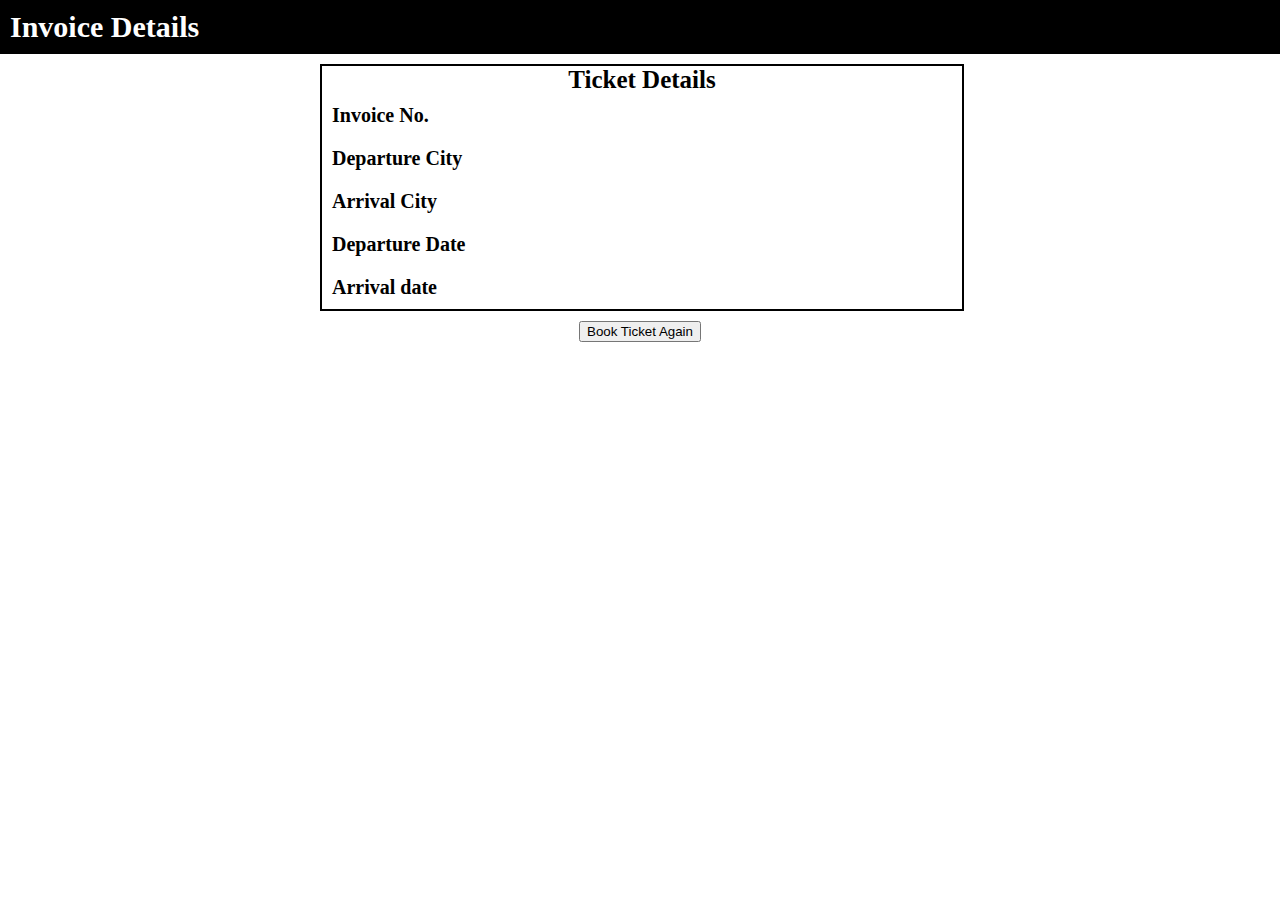
==== invoice.html @ d54ab41b "hello7" ====
<!DOCTYPE html>
<html>
<head>
  <meta charset="utf-8">
  <meta name="viewport" content="width=device-width, initial-scale=1, shrink-to-fit=no">

  <title>Invoice</title>

  <link href="invoice.css" rel="stylesheet">
</head>
<body>
    <div id="details">
        Invoice Details
    </div>
    <div id="ticket_details">
        <div id="title">Ticket Details</div>
        <div class="item">Invoice No.</div>
        <div class="item">Departure City</div>
        <div class="item">Arrival City</div>
        <div class="item">Departure Date</div>
        <div class="item">Arrival date</div>
    </div>
    <div id="again">
        <button id="btn" onclick="myfunction()">Book Ticket Again</button>
    </div>
</body>
<script>
    function myfunction(){
        ent=null;
        exit=null;
        dep=null;
        arr=null;

        window.open("./index.html","_self");

    }
</script>

</html>
---- invoice.css ----
body{
    margin:0px;
    overflow-x: hidden;
}
#details{
    width:100%;
    color: white;
    background-color: black;
    margin-top: 0px;
    font-size: 30px;
    font-weight: bolder;
    padding: 10px;

}
#ticket_details{
    display: flex;
    border: 2px solid black;
    width: 50%;
    margin-top: 10px;
    margin-left: 25%;
    flex-direction: column;
}
#title{
    align-self: center;
    font-size: 25px;
    font-weight: bolder;
}
.item{
    font-size: 20px;
    font-weight: bold;
    margin:10px;
}
#btn{
    text-align: center;
}
#again{
    text-align: center;
    margin: 10px;
    height: 20px;
}
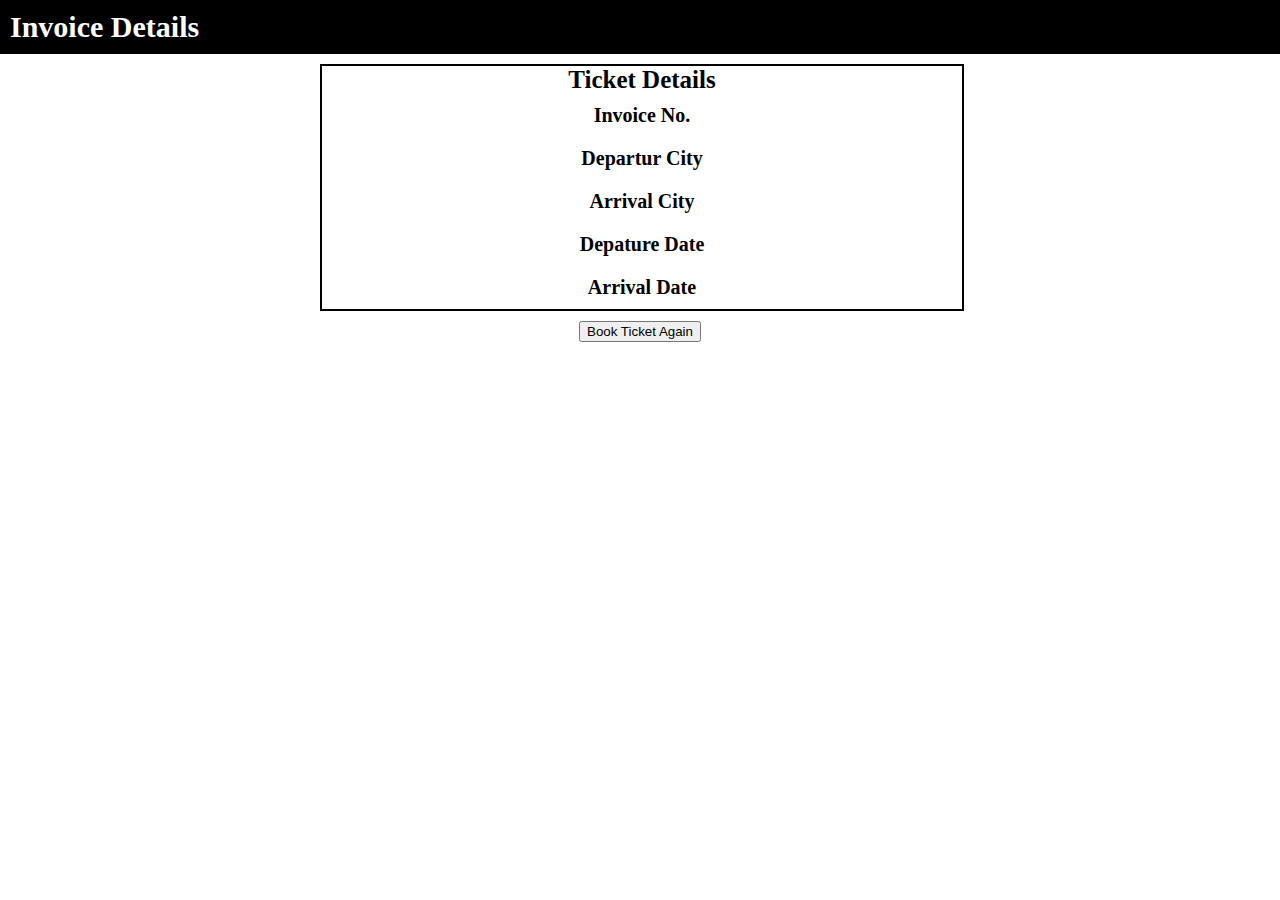
==== commit 9ad90b60: "hello8" ====
--- a/invoice.html
+++ b/invoice.html
@@ -14,11 +14,26 @@
     </div>
     <div id="ticket_details">
         <div id="title">Ticket Details</div>
-        <div class="item">Invoice No.</div>
-        <div class="item">Departure City</div>
-        <div class="item">Arrival City</div>
-        <div class="item">Departure Date</div>
-        <div class="item">Arrival date</div>
+        <div class="item" id="inv">
+            <div id="inv_label">Invoice No.</div>
+            <div id="inv_val"></div>
+        </div>
+        <div class="item" id="dep1">
+            <div id="dep_label">Departur City</div>
+            <div id="dep_val"></div>
+        </div>
+        <div class="item" id="arr1">
+            <div id="arr_label">Arrival City</div>
+            <div id="arr_val"></div>
+        </div>
+        <div class="item" id="start">
+            <div id="start_label">Depature Date</div>
+            <div id="start_val"></div>
+        </div>
+        <div class="item" id="end">
+            <div id="end_label">Arrival Date</div>
+            <div id="end_val"></div>
+        </div>
     </div>
     <div id="again">
         <button id="btn" onclick="myfunction()">Book Ticket Again</button>
--- a/invoice.css
+++ b/invoice.css
@@ -37,4 +37,8 @@
     text-align: center;
     margin: 10px;
     height: 20px;
+}
+#inv,#dep1,#arr1,#start,#end{
+    display: flex;
+    justify-content: center;
 }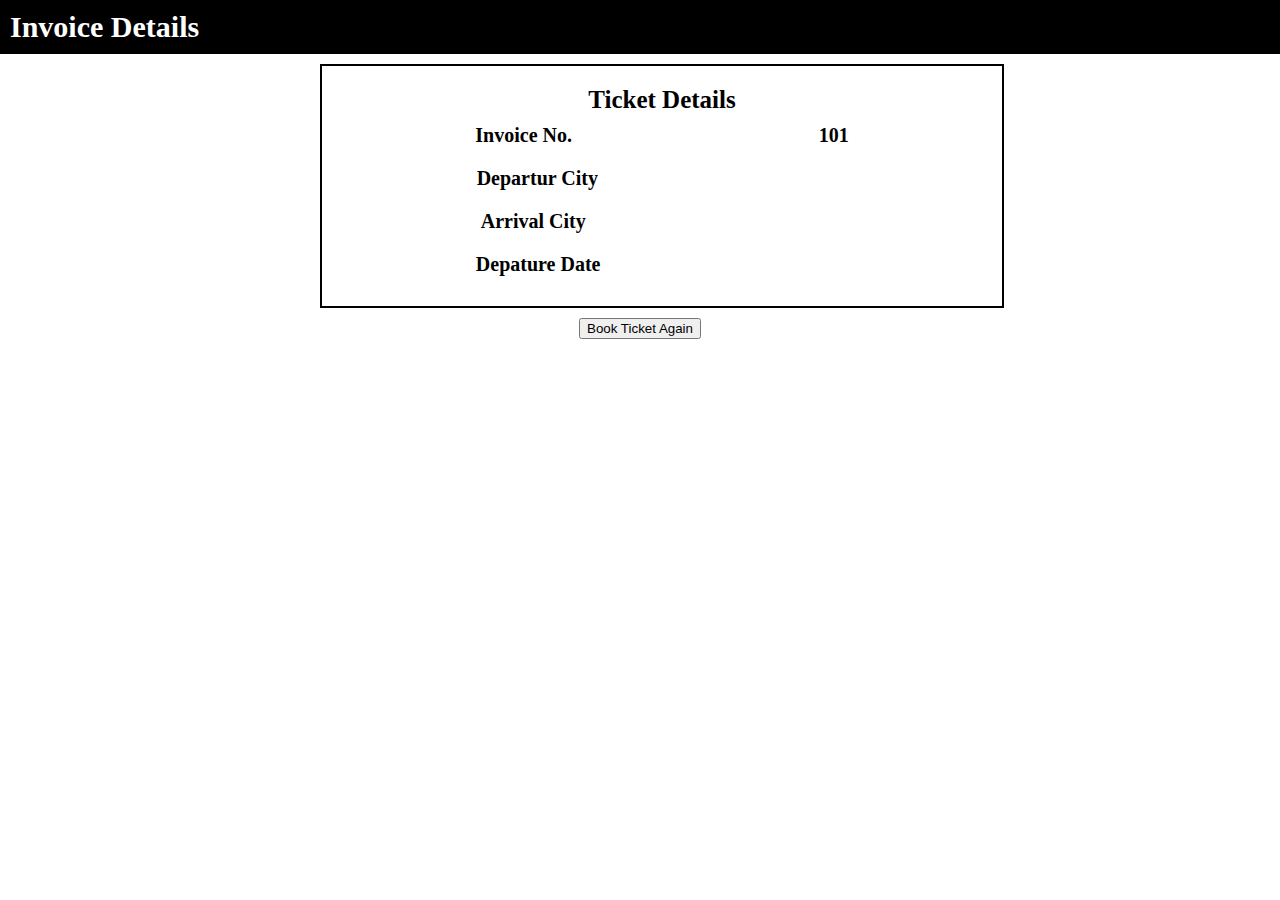
==== commit 79e20184: "hello8" ====
--- a/invoice.html
+++ b/invoice.html
@@ -40,11 +40,30 @@
     </div>
 </body>
 <script>
+    
+    var a=document.getElementById("inv_val");
+    a.innerHTML=101;
+    a=document.getElementById("dep_val");
+    a.innerHTML=localStorage.getItem("departure");
+    a=document.getElementById("arr_val");
+    a.innerHTML=localStorage.getItem("arrival");
+    a=document.getElementById("start_val");
+    a.innerHTML=localStorage.getItem("start");
+
+    if(localStorage.getItem("end")==false){
+    a=document.getElementById("end_val");
+    a.innerHTML=localStorage.getItem("end");
+    }
+    else{
+
+        var b=document.getElementById("end");
+        var c=document.getElementById("ticket_details");
+
+        c.removeChild(b);
+    }
+
+    
     function myfunction(){
-        ent=null;
-        exit=null;
-        dep=null;
-        arr=null;
 
         window.open("./index.html","_self");
 
--- a/invoice.css
+++ b/invoice.css
@@ -19,6 +19,7 @@
     margin-top: 10px;
     margin-left: 25%;
     flex-direction: column;
+    padding:20px;
 }
 #title{
     align-self: center;
@@ -29,6 +30,9 @@
     font-size: 20px;
     font-weight: bold;
     margin:10px;
+    display:flex;
+    justify-content: space-around;
+
 }
 #btn{
     text-align: center;
@@ -38,7 +42,3 @@
     margin: 10px;
     height: 20px;
 }
-#inv,#dep1,#arr1,#start,#end{
-    display: flex;
-    justify-content: center;
-}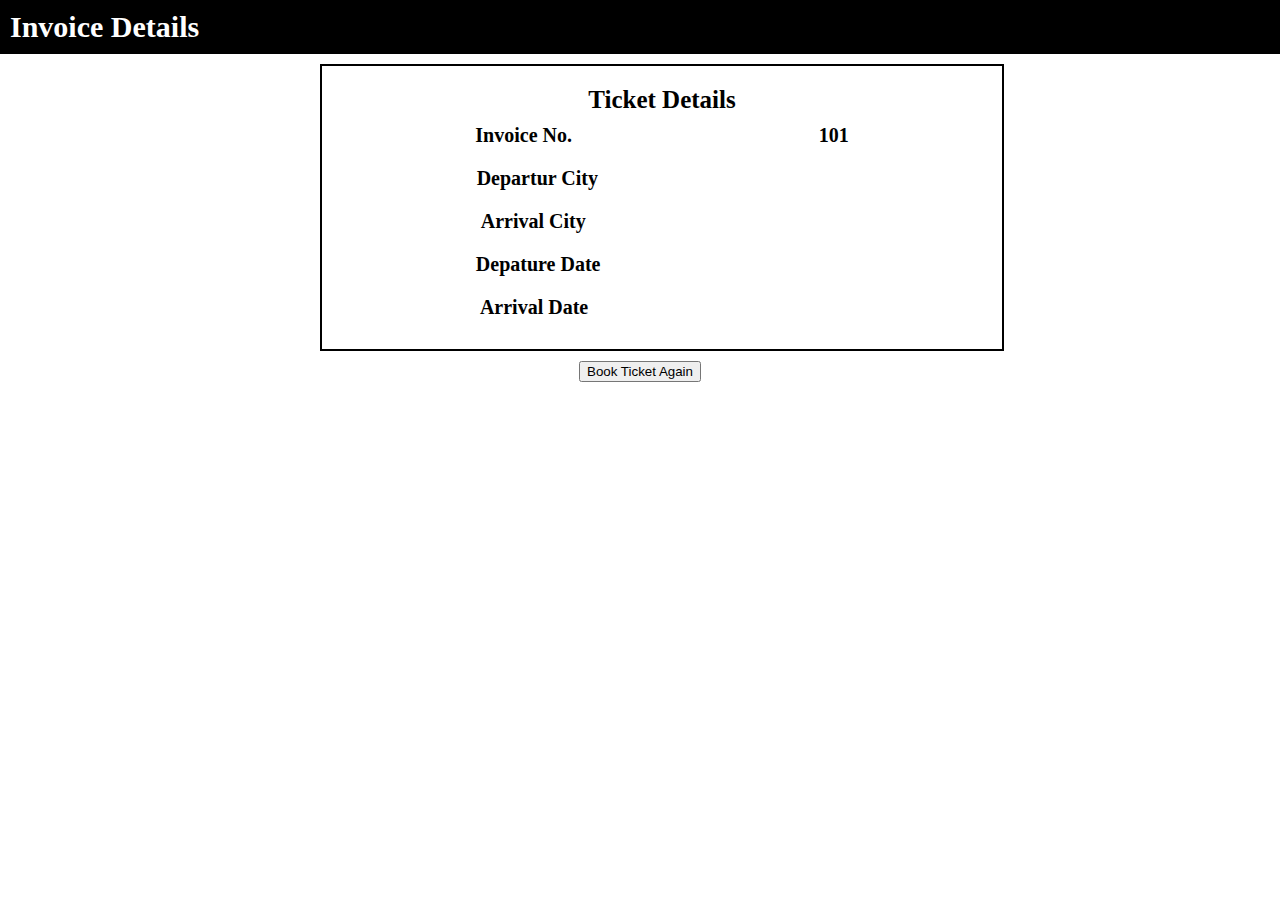
==== commit 6da8b7bc: "hello9" ====
--- a/invoice.html
+++ b/invoice.html
@@ -50,12 +50,13 @@
     a=document.getElementById("start_val");
     a.innerHTML=localStorage.getItem("start");
 
-    if(localStorage.getItem("end")==false){
+    
+    if(localStorage.getItem("end")!="undefined" && localStorage.getItem("end")!="null"){
     a=document.getElementById("end_val");
     a.innerHTML=localStorage.getItem("end");
     }
     else{
-
+       
         var b=document.getElementById("end");
         var c=document.getElementById("ticket_details");
 
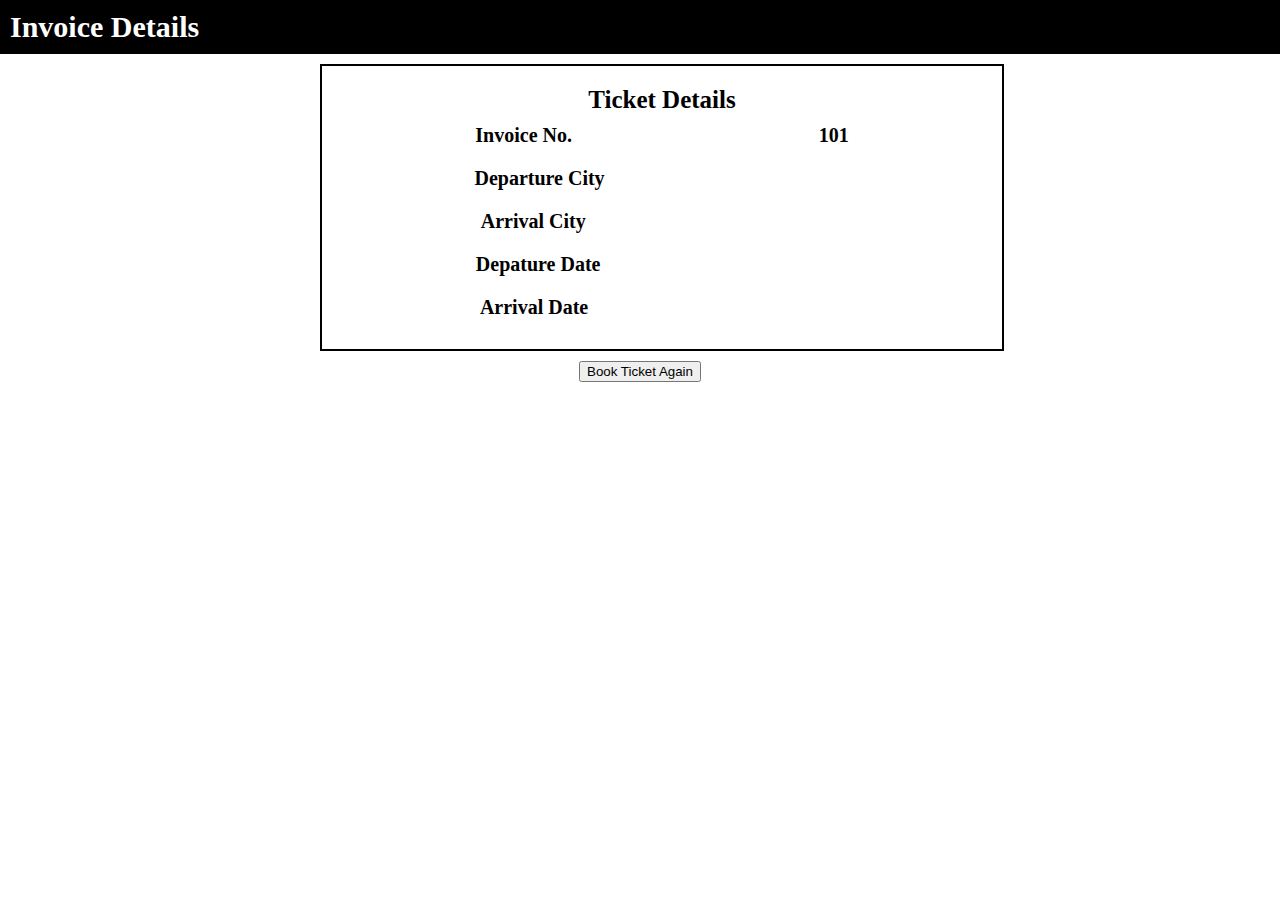
==== commit 374fc7a7: "hello10" ====
--- a/invoice.html
+++ b/invoice.html
@@ -19,7 +19,7 @@
             <div id="inv_val"></div>
         </div>
         <div class="item" id="dep1">
-            <div id="dep_label">Departur City</div>
+            <div id="dep_label">Departure City</div>
             <div id="dep_val"></div>
         </div>
         <div class="item" id="arr1">
@@ -50,7 +50,7 @@
     a=document.getElementById("start_val");
     a.innerHTML=localStorage.getItem("start");
 
-    
+
     if(localStorage.getItem("end")!="undefined" && localStorage.getItem("end")!="null"){
     a=document.getElementById("end_val");
     a.innerHTML=localStorage.getItem("end");
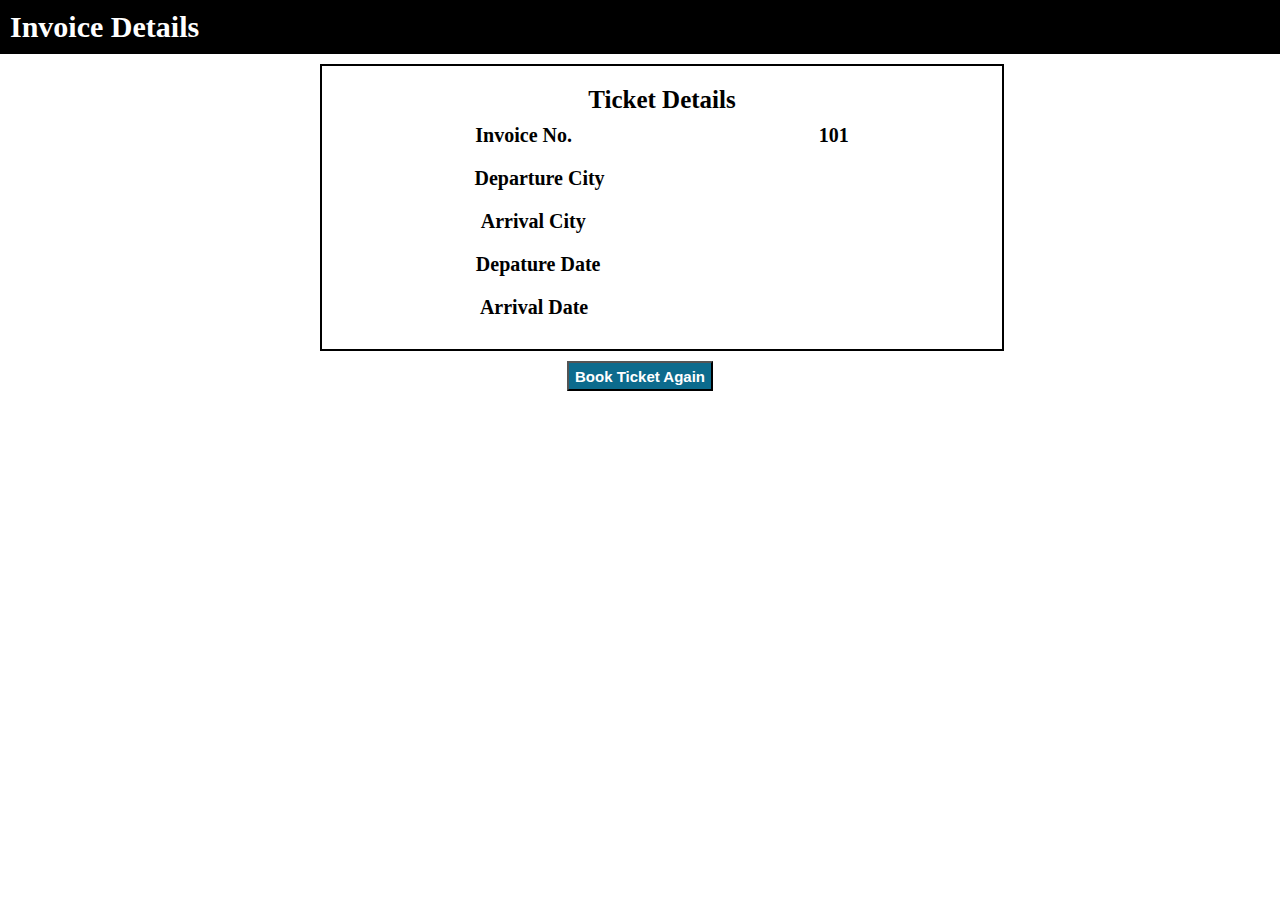
==== commit dfeb993b: "hello10" ====
--- a/invoice.html
+++ b/invoice.html
@@ -40,9 +40,12 @@
     </div>
 </body>
 <script>
-    
+    if(!localStorage.getItem("id"))
+    {
+        localStorage.setItem("id","100");
+    }
     var a=document.getElementById("inv_val");
-    a.innerHTML=101;
+    a.innerHTML=parseInt(localStorage.getItem("id"))+1;
     a=document.getElementById("dep_val");
     a.innerHTML=localStorage.getItem("departure");
     a=document.getElementById("arr_val");
--- a/invoice.css
+++ b/invoice.css
@@ -36,9 +36,13 @@
 }
 #btn{
     text-align: center;
+    background-color: #0c6b8d;
+    color: white;
+    height:30px;
+    font-size: 15px;
+    font-weight: bold;
 }
 #again{
     text-align: center;
     margin: 10px;
-    height: 20px;
 }
